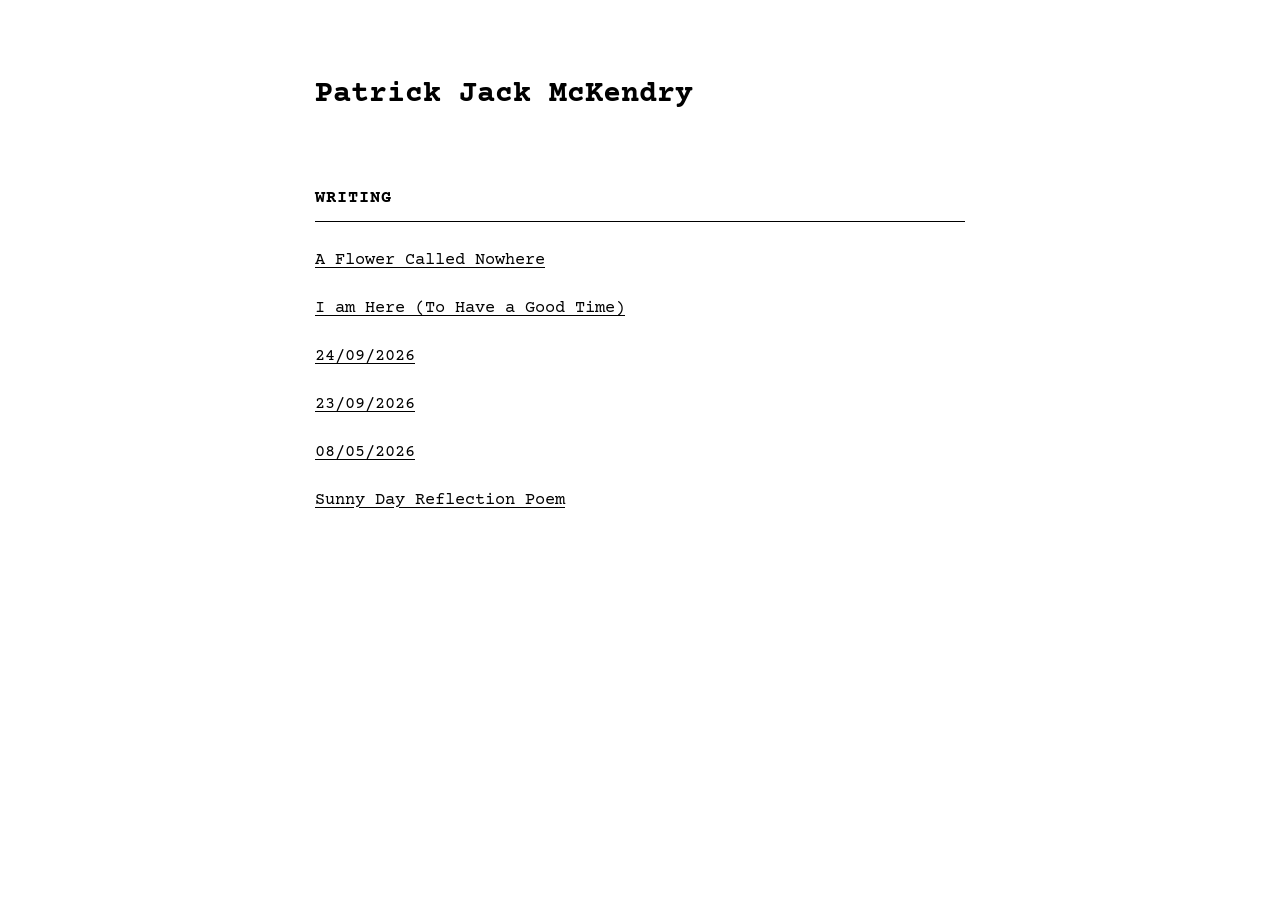
==== index.html @ 5db5da64 "Rename February poem homepage link to Sunny Day Reflection Poem" ====
<!DOCTYPE html>
<html>
<head>
    <title>Patrick McKendry</title>
    <link rel="stylesheet" href="style.css">
    <meta name="viewport" content="width=device-width, initial-scale=1.0">
</head>

<body>
    <h1>Patrick Jack McKendry</h1>

   <h2>Writing</h2>

<p>
    <a href="articles/a-flower-called-nowhere.html">A Flower Called Nowhere</a>
</p>

<p>
    <a href="articles/i-am-here-to-have-a-good-time.html">I am Here (To Have a Good Time)</a>
</p>

<p>
    <a href="articles/24-09-2026.html">24/09/2026</a>
</p>

<p>
    <a href="articles/23-09-2026.html">23/09/2026</a>
</p>

<p>
    <a href="articles/08-05-2026.html">08/05/2026</a>
</p>

<p>
    <a href="articles/14-02-2026.html">Sunny Day Reflection Poem</a>
</p>
</body>
</html>
---- style.css ----
/* Import Courier Prime from Google Fonts */
@import url('https://fonts.googleapis.com/css2?family=Courier+Prime:ital,wght@0,400;0,700;1,400;1,700&display=swap');


/* MAIN PAGE */

body {
    max-width: 650px;
    margin: 70px auto;
    padding: 0 30px;

    background: #ffffff;
    color: #000000;

    font-family: "Courier Prime", "Courier New", monospace;
    font-size: 17px;
    line-height: 1.65;
}


/* MAIN TITLE */

h1 {
    font-family: "Courier Prime", "Courier New", monospace;
    font-size: 30px;
    font-weight: 700;

    margin-top: 0;
    margin-bottom: 8px;
}


/* SECTION HEADINGS */

h2 {
    font-family: "Courier Prime", "Courier New", monospace;
    font-size: 17px;
    font-weight: 700;

    text-transform: uppercase;
    letter-spacing: 1px;

    margin-top: 65px;
    margin-bottom: 25px;

    padding-bottom: 8px;
    border-bottom: 1px solid #000000;
}


/* SMALLER HEADINGS */

h3 {
    font-family: "Courier Prime", "Courier New", monospace;
    font-size: 17px;
    font-weight: 700;

    margin-top: 40px;
    margin-bottom: 15px;
}


/* NORMAL TEXT */

p {
    margin-top: 0;
    margin-bottom: 20px;
}


/* LINKS */

a {
    color: #000000;
    text-decoration: underline;
    text-underline-offset: 3px;
}

a:hover {
    background: #000000;
    color: #ffffff;
}


/* NAVIGATION */

nav {
    margin-top: 30px;
    margin-bottom: 70px;

    font-size: 15px;
}

nav a {
    margin-right: 22px;
}


/* DATES */

.date {
    font-size: 13px;
    text-transform: uppercase;
    letter-spacing: 1px;

    margin-top: 35px;
    margin-bottom: 6px;
}


/* IMAGES */

img {
    max-width: 100%;
    height: auto;

    margin-top: 25px;
    margin-bottom: 25px;
}


/* QUOTATIONS */

blockquote {
    margin: 35px 0;
    padding-left: 25px;

    border-left: 1px solid #000000;
    font-style: italic;
}


/* HORIZONTAL DIVIDERS */

hr {
    border: 0;
    border-top: 1px solid #000000;

    margin: 50px 0;
}


/* MOBILE */

@media (max-width: 600px) {

    body {
        margin: 35px auto;
        padding: 0 22px;
        font-size: 16px;
    }

    h1 {
        font-size: 25px;
    }

    nav {
        margin-bottom: 50px;
    }
}
@media (max-width: 600px) {
    body {
        margin-left: 10px;
        margin-right: 10px;
    }
}
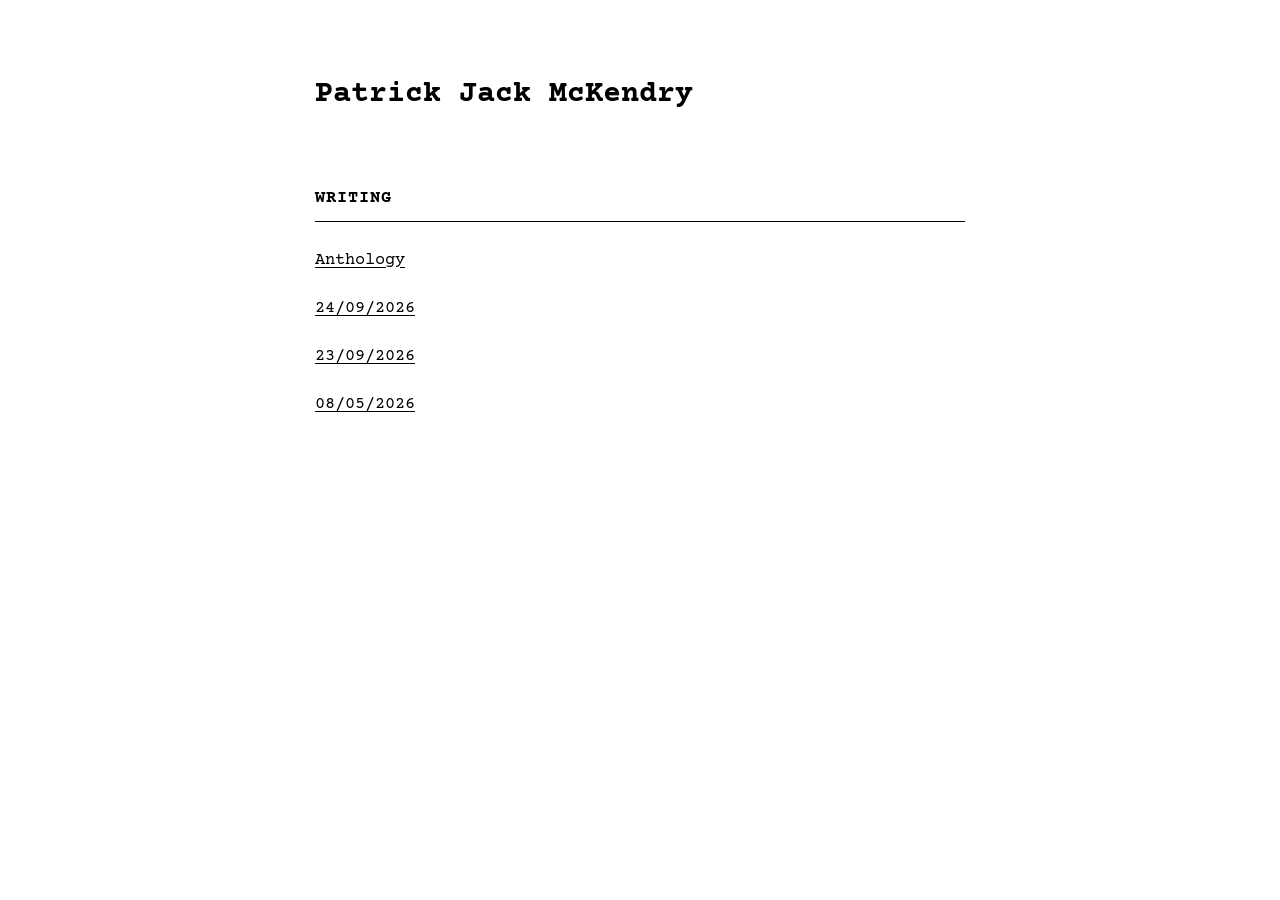
==== commit bdc10b71: "Group poems under Anthology link on homepage" ====
--- a/index.html
+++ b/index.html
@@ -12,11 +12,7 @@
    <h2>Writing</h2>
 
 <p>
-    <a href="articles/a-flower-called-nowhere.html">A Flower Called Nowhere</a>
-</p>
-
-<p>
-    <a href="articles/i-am-here-to-have-a-good-time.html">I am Here (To Have a Good Time)</a>
+    <a href="anthology.html">Anthology</a>
 </p>
 
 <p>
@@ -31,8 +27,5 @@
     <a href="articles/08-05-2026.html">08/05/2026</a>
 </p>
 
-<p>
-    <a href="articles/14-02-2026.html">Sunny Day Reflection Poem</a>
-</p>
 </body>
 </html>
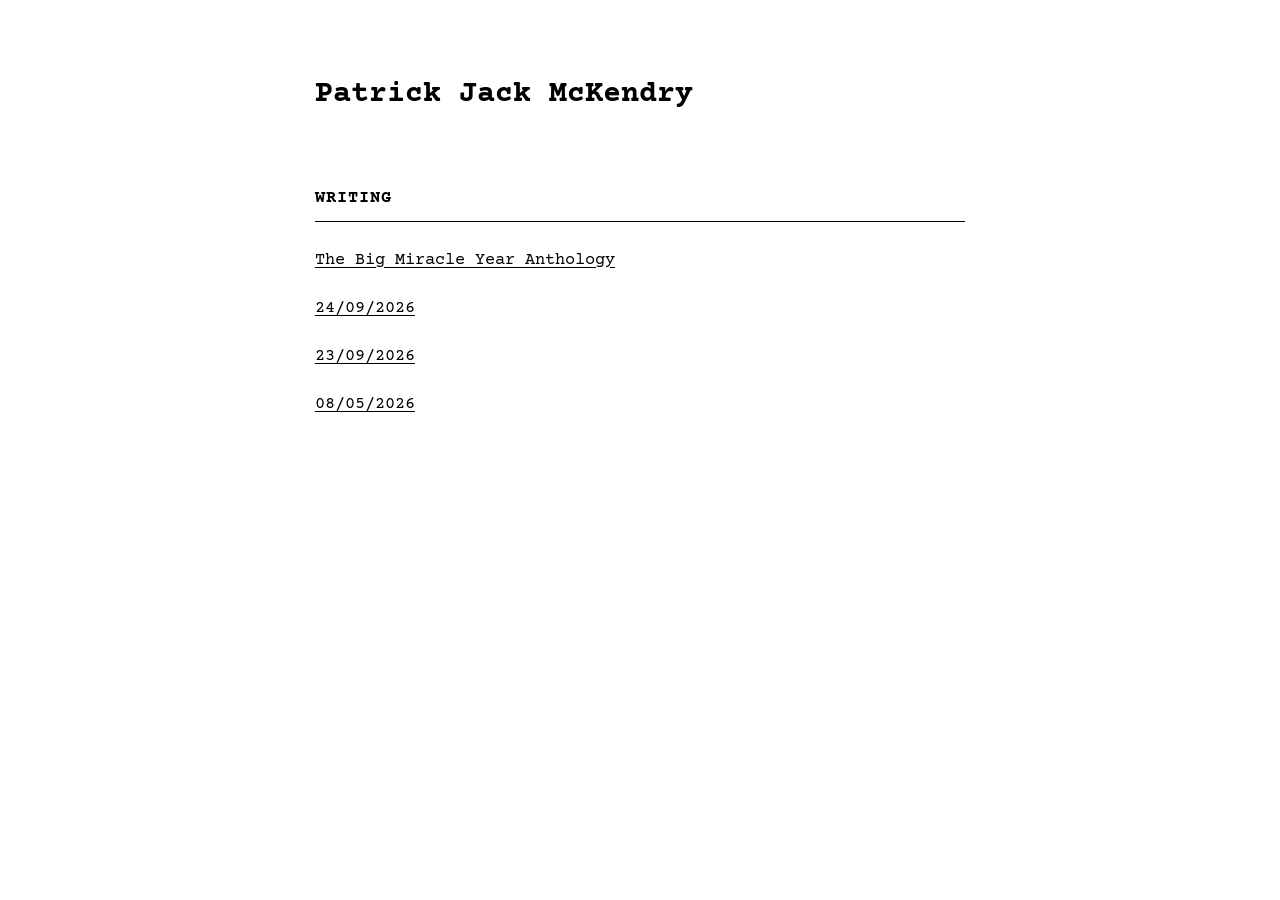
==== commit cc7f1bea: "Rename Anthology to The Big Miracle Year Anthology" ====
--- a/index.html
+++ b/index.html
@@ -12,7 +12,7 @@
    <h2>Writing</h2>
 
 <p>
-    <a href="anthology.html">Anthology</a>
+    <a href="anthology.html">The Big Miracle Year Anthology</a>
 </p>
 
 <p>
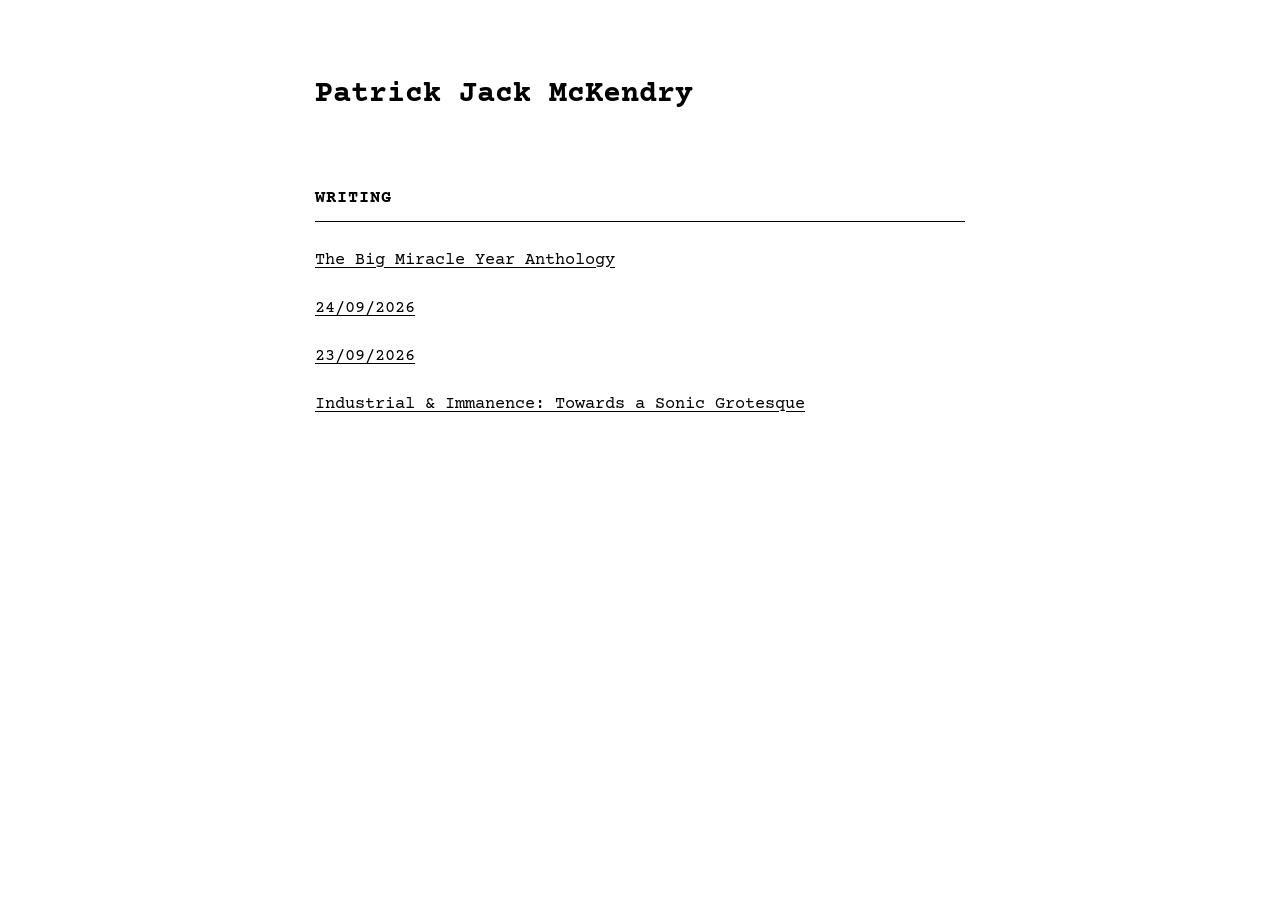
==== commit 0382e593: "Use actual essay title instead of date" ====
--- a/index.html
+++ b/index.html
@@ -24,7 +24,7 @@
 </p>
 
 <p>
-    <a href="articles/08-05-2026.html">08/05/2026</a>
+    <a href="articles/08-05-2026.html">Industrial &amp; Immanence: Towards a Sonic Grotesque</a>
 </p>
 
 </body>
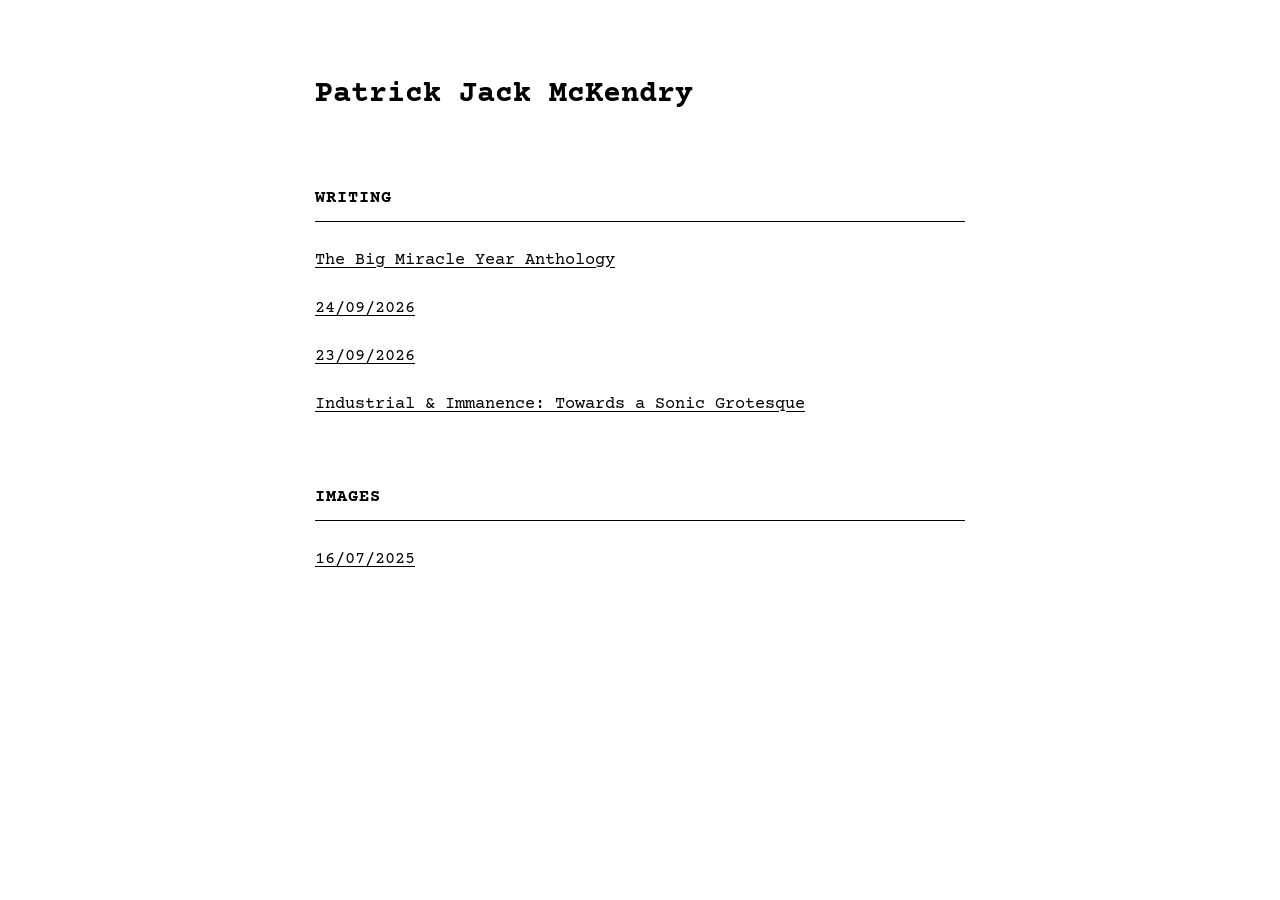
==== commit 092007f9: "Add Images section and artwork link to homepage" ====
--- a/index.html
+++ b/index.html
@@ -27,5 +27,11 @@
     <a href="articles/08-05-2026.html">Industrial &amp; Immanence: Towards a Sonic Grotesque</a>
 </p>
 
+<h2>Images</h2>
+
+<p>
+    <a href="images/16-07-2025.html">16/07/2025</a>
+</p>
+
 </body>
 </html>
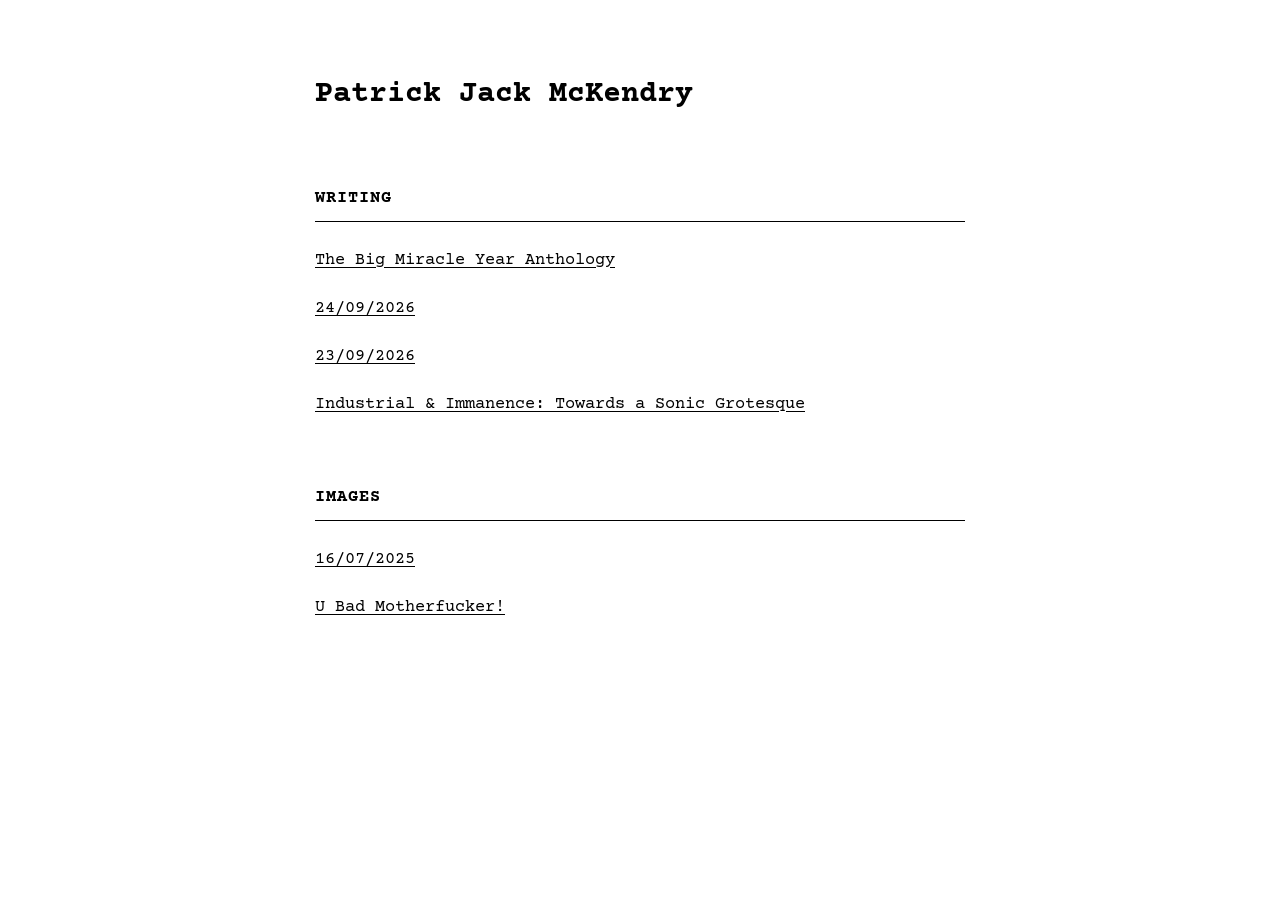
==== commit 1ee30e3e: "List U Bad Motherfucker in Images section" ====
--- a/index.html
+++ b/index.html
@@ -33,5 +33,9 @@
     <a href="images/16-07-2025.html">16/07/2025</a>
 </p>
 
+<p>
+    <a href="images/u-bad-motherfucker.html">U Bad Motherfucker!</a>
+</p>
+
 </body>
 </html>
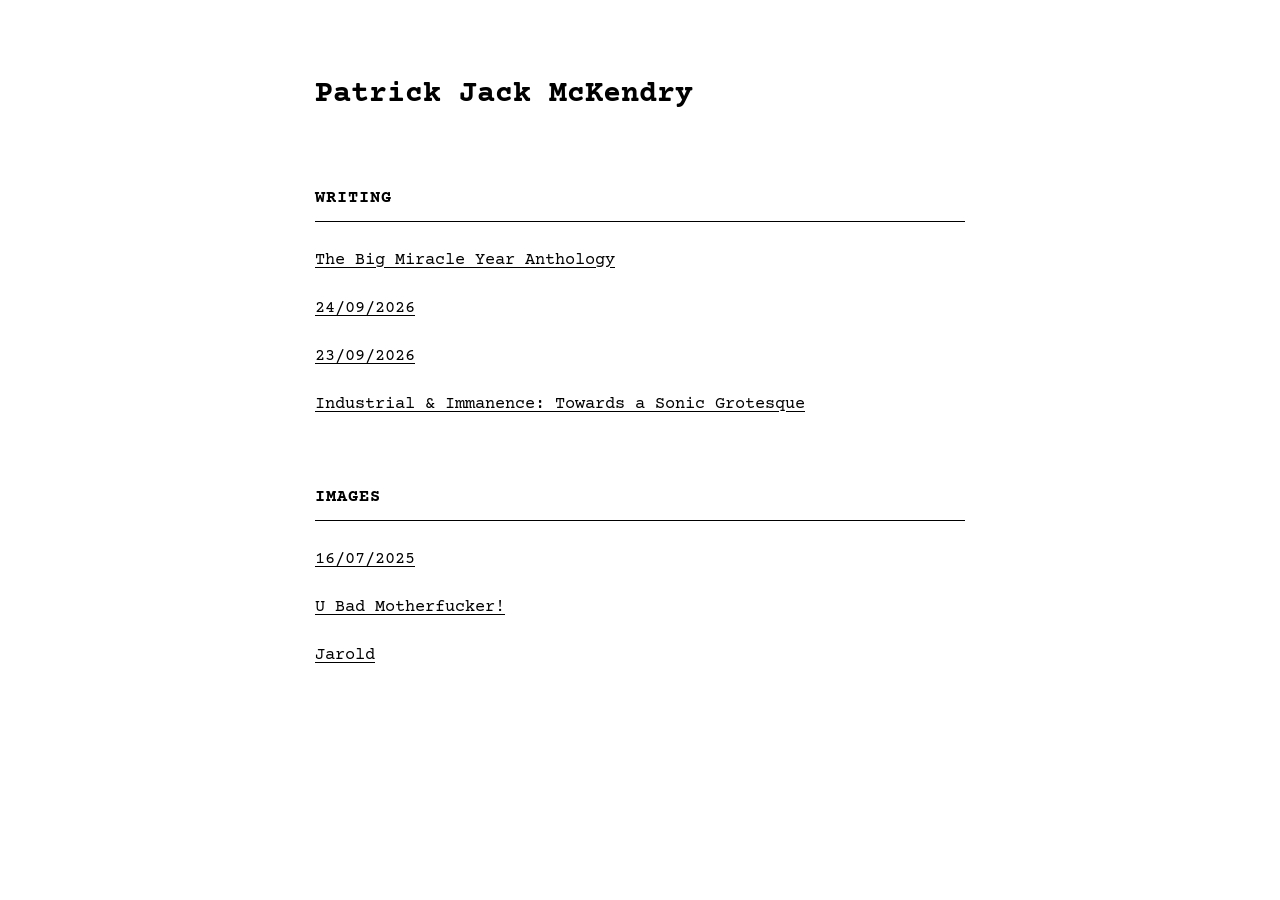
==== commit 1239270c: "Add Jarold last in homepage Images list" ====
--- a/index.html
+++ b/index.html
@@ -37,5 +37,9 @@
     <a href="images/u-bad-motherfucker.html">U Bad Motherfucker!</a>
 </p>
 
+<p>
+    <a href="images/jarold.html">Jarold</a>
+</p>
+
 </body>
 </html>
